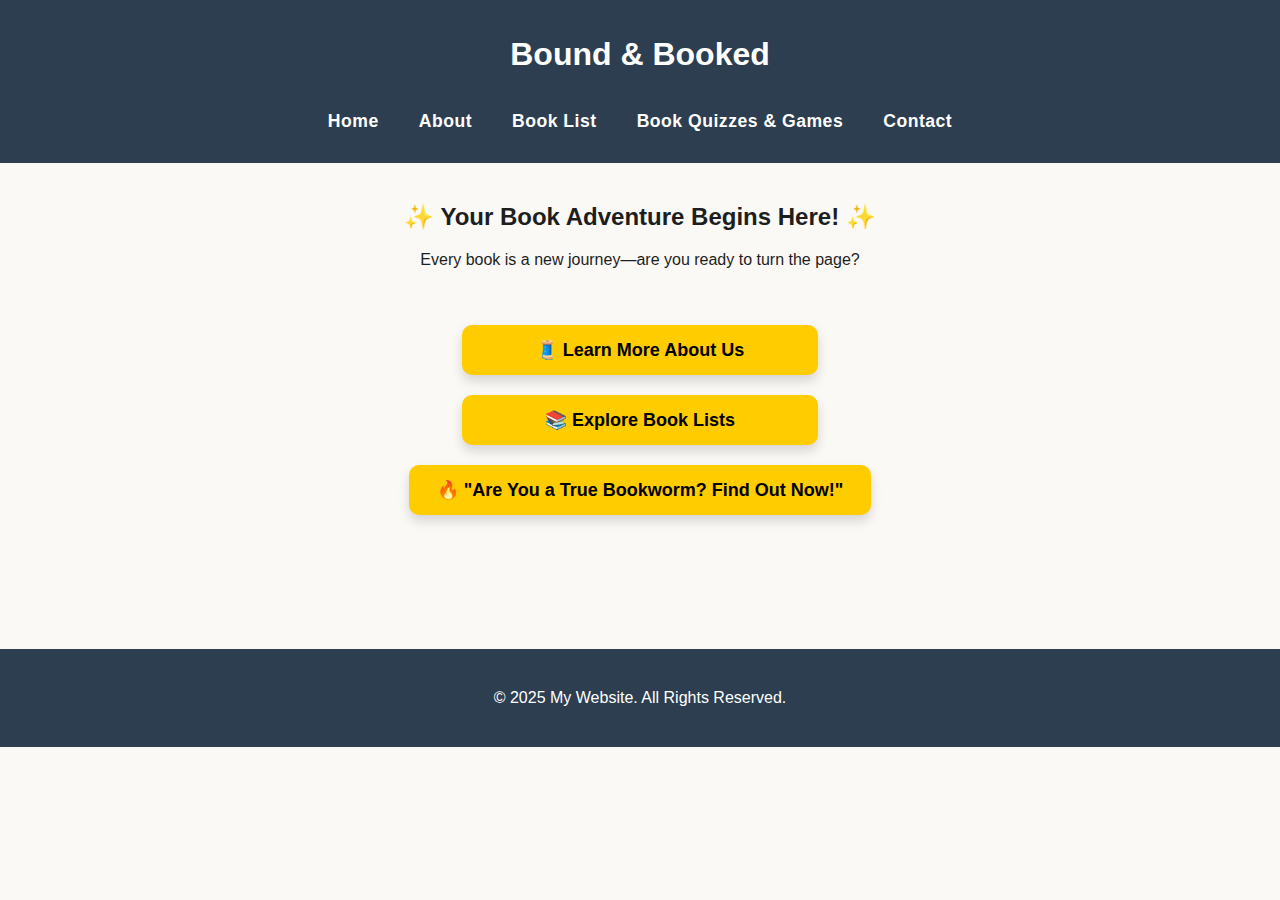
==== index.html @ 90d06f9e "Add files via upload" ====
<!DOCTYPE html>
<html lang="en">
<head>
  <meta charset="UTF-8">
  <meta name="viewport" content="width=device-width, initial-scale=1.0">
  <title>Bound & Booked</title>
  <link rel="stylesheet" href="style.css">

  <style>
    /* Layout for stacked and centered CTA buttons */
    .cta-container {
      display: flex;
      flex-direction: column;
      align-items: center;
      margin-top: 10px;
      margin-bottom: 60px;
    }

    .cta-button {
      display: inline-block;
      background-color: #ffcc00;
      color: #000;
      text-decoration: none;
      font-size: 18px;
      font-weight: bold;
      padding: 14px 28px;
      border-radius: 10px;
      box-shadow: 0 6px 12px rgba(0, 0, 0, 0.15);
      transition: 0.3s ease;
      margin: 10px 0;
      min-width: 300px;
      text-align: center;
    }

    .cta-button:hover {
      background-color: #ff9900;
    }
  </style>
</head>
<body>

  <!-- Navigation Bar -->
  <header>
    <h1>Bound & Booked</h1>
    <nav>
      <ul>
        <li><a href="index.html">Home</a></li>
        <li><a href="about.html">About</a></li>
        <li><a href="book list.html">Book List</a></li>
        <li><a href="book quizzes & games.html">Book Quizzes & Games</a></li>
        <li><a href="contact.html">Contact</a></li>
      </ul>
    </nav>
  </header>

  <!-- Homepage Content -->
   <main>
  <section>
    <h2>✨ Your Book Adventure Begins Here! ✨</h2>
    <p>Every book is a new journey—are you ready to turn the page?</p>
  </section>

  <!-- CTA Buttons -->
  <div class="cta-container">
    <a href="about.html" class="cta-button">🧵 Learn More About Us</a>
    <a href="book list.html" class="cta-button">📚 Explore Book Lists</a>
    <a href="book quizzes & games.html" class="cta-button">🔥 "Are You a True Bookworm? Find Out Now!"</a>
  </div>
</main>
  <!-- Footer -->
  <footer>
    <p>&copy; 2025 My Website. All Rights Reserved.</p>
  </footer>

</body>
</html>
---- style.css ----
:root {
    --primary-accent: #D6A756;
    --primary-accent-hover: #B88A42;
    --secondary-accent: #2C3E50;
    --highlight: #C27D7D;
    --background: #FAF9F6;
    --text: #1E1E1E;
    --footer-bg: #3E3E3E;
  }
  
  /* General Styles */
  body {
    font-family: Arial, sans-serif;
    margin: 0;
    padding: 0;
    background-color: var(--background);
    color: var(--text);
  }
  
  @keyframes fadeSlideUp {
    0% {
      opacity: 0;
      transform: translateY(30px);
    }
    100% {
      opacity: 1;
      transform: translateY(0);
    }
  }
  
  .logo-animated {
    animation: fadeSlideUp 1.5s ease-out forwards;
    opacity: 0;
  }
  
  /* Content Wrapper */
  .content-wrapper {
    width: 100%;
    max-width: 1000px;
    margin: 0 auto;
    padding: 2em 2em 6em 2em;
    text-align: left;
  }
  
  .content-wrapper h2,
  .content-wrapper p,
  .content-wrapper h3,
  .content-wrapper ol {
    text-align: left;
    margin-bottom: 1em;
  }
  
  .content-wrapper ol {
    padding-left: 1.5em;
    line-height: 1.7;
  }
  
  /* Footer */
  footer {
    background-color:#2C3E50; /* Consistent dark gray */
    color: white;
    text-align: center;
    padding: 1.5em 0;
    margin-top: 4em;
    width: 100%;
  }
  
  /* Ensure full-page layout with sticky footer */
  body, html {
    min-height: 100%;
    display: flex;
    flex-direction: column;
  }
  
  main {
    flex: 1;
  }
  /* Header & Navigation */
  header {
    background-color: var(--secondary-accent);
    color: white;
    padding: 15px;
    text-align: center;
  }
  
  nav ul {
    list-style-type: none;
    display: flex;
    justify-content: center;
    gap: 2.5rem;
    padding: 1em 0;
    margin: 0;
  }
  
  nav ul li a {
    color: #ffffff;
    font-weight: 600;
    font-size: 1.1rem;
    letter-spacing: 0.5px;
    text-decoration: none;
    transition: color 0.3s ease, text-shadow 0.3s ease;
  }
  
  nav ul li a:hover {
    color: var(--primary-accent);
    text-shadow: 0 0 8px rgba(214, 167, 86, 0.5);
    text-decoration: underline;
  }
  
  /* Section */
  section {
    padding: 20px;
    text-align: center;
  }
  
  /* CTA Buttons */
  .cta-button {
    display: inline-block;
    padding: 12px 20px;
    font-family: 'Poppins', sans-serif;
    font-size: 18px;
    font-weight: bold;
    color: black;
    background-color: var(--primary-accent);
    border-radius: 8px;
    box-shadow: 3px 3px 10px rgba(0, 0, 0, 0.2);
    transition: all 0.3s ease-in-out;
    text-decoration: none;
    margin-top: 10px;
  }
  
  .cta-button:hover {
    background-color: var(--primary-accent-hover);
    transform: translateY(-2px);
  }
  
  /* Quiz Button */
  .quiz-button {
    display: inline-block;
    background-color: #FFC107; /* Same as CTA button */
    color: black;
    font-weight: 600;
    padding: 8px 16px;  /* Smaller than CTA button */
    font-size: 1rem;
    text-decoration: none;
    border-radius: 6px;
    box-shadow: 2px 2px 8px rgba(0, 0, 0, 0.15);
    transition: background-color 0.3s ease, transform 0.3s ease;
  }
  
  .quiz-button:hover {
    background-color: #FF9800; /* Same hover as CTA */
    transform: translateY(-1px);
  }
  
  /* Book List Items */
  .book-item {
    display: flex;
    align-items: center;
    justify-content: space-between;
    margin-bottom: 1.5em;
    gap: 1em;
    flex-wrap: wrap;
  }
  
  .book-text p {
    margin: 0;
    font-size: 1em;
    max-width: 600px;
  }
  
  .book-image {
    width: 100px;
    height: auto;
    border-radius: 4px;
    box-shadow: 0 2px 6px rgba(0, 0, 0, 0.1);
    transition: transform 0.3s ease, box-shadow 0.3s ease;
    cursor: pointer;
  }
  
  .book-image:hover {
    transform: scale(1.05);
    box-shadow: 0 6px 12px rgba(0, 0, 0, 0.2);
  }
  
  /* Responsive Book List */
  @media (max-width: 600px) {
    .book-item {
      flex-direction: column;
      align-items: flex-start;
    }
  
    .book-image {
      margin-top: 0.5em;
    }
  }
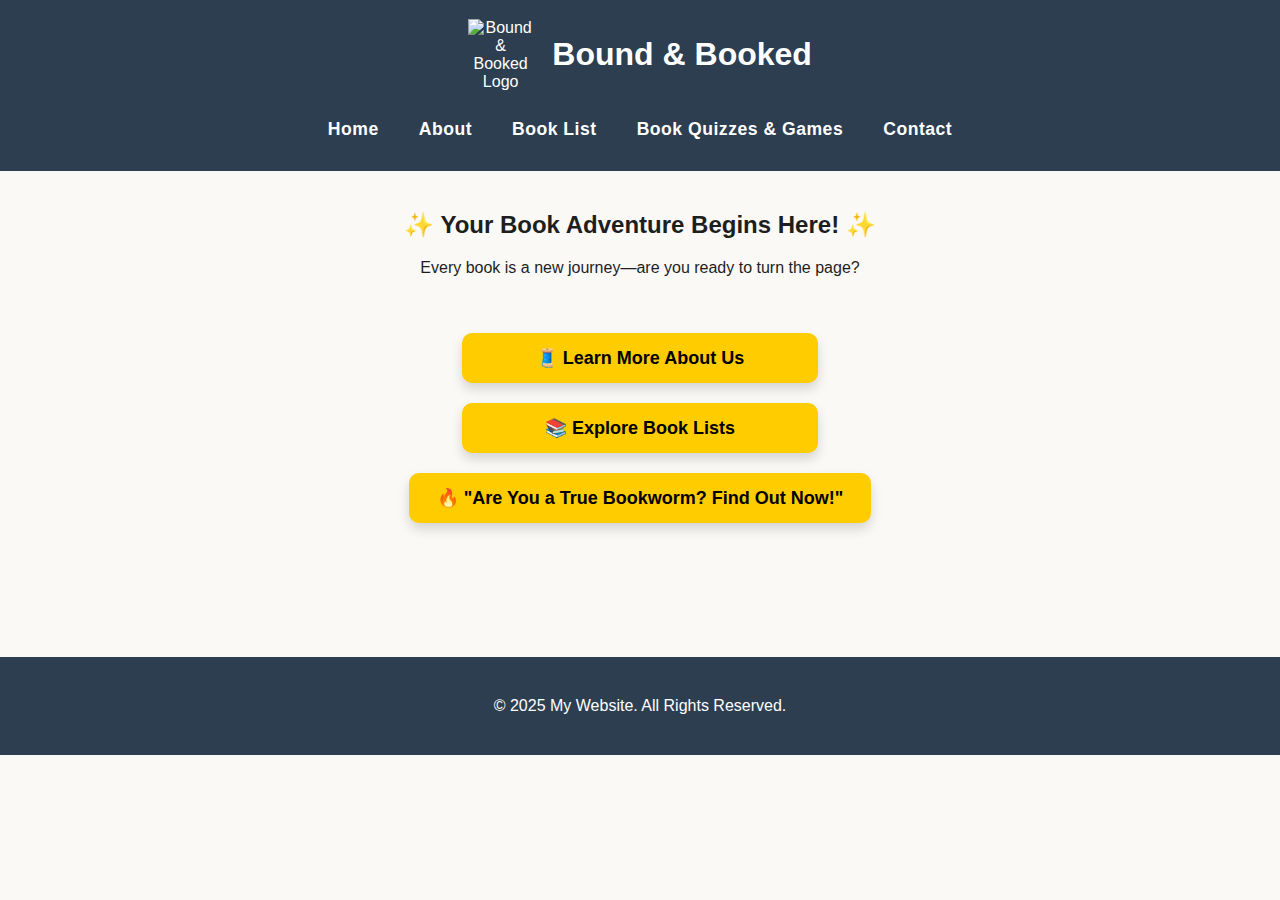
==== commit ba6a821c: "Add files via upload" ====
--- a/index.html
+++ b/index.html
@@ -41,7 +41,12 @@
 
   <!-- Navigation Bar -->
   <header>
+
+    <div class="header-content">
+      <img src="logo1.png" alt="Bound & Booked Logo" class="nav-logo">
     <h1>Bound & Booked</h1>
+    </div>
+    
     <nav>
       <ul>
         <li><a href="index.html">Home</a></li>
--- a/style.css
+++ b/style.css
@@ -28,11 +28,31 @@
     }
   }
   
-  .logo-animated {
-    animation: fadeSlideUp 1.5s ease-out forwards;
-    opacity: 0;
-  }
-  
+/* Logo + Title container */
+.header-content {
+  display: flex;
+  align-items: center;
+  justify-content: center;
+  gap: 1.2em;          /* Increased from 0.8em to 1.2em for more breathing room */
+  margin-bottom: 0.5em;
+}
+
+/* Logo Image Styling */
+.nav-logo {
+  width: 65px;
+  height: auto;
+  object-fit: contain;
+  animation: fadeSlideUp 1s ease-out;
+}
+
+  /* Full-size logo image */
+  .full-logo {
+    max-width: 180px;
+    height: auto;
+    object-fit: contain;
+    animation: fadeSlideUp 1.2s ease-in-out;
+  }
+
   /* Content Wrapper */
   .content-wrapper {
     width: 100%;
@@ -193,4 +213,22 @@
     .book-image {
       margin-top: 0.5em;
     }
+  }
+  
+  .send-button {
+    background-color: #FFC107;  /* 💛 Pulls from your root variables */
+    color: black;
+    font-weight: bold;
+    font-size: 1em;
+    padding: 12px 24px;
+    border: none;
+    border-radius: 8px;
+    cursor: pointer;
+    box-shadow: 3px 3px 10px rgba(0, 0, 0, 0.2);
+    transition: background-color 0.3s ease, transform 0.3s ease;
+  }
+  
+  .send-button:hover {
+    background-color: #FF9800;
+    transform: translateY(-2px);
   }